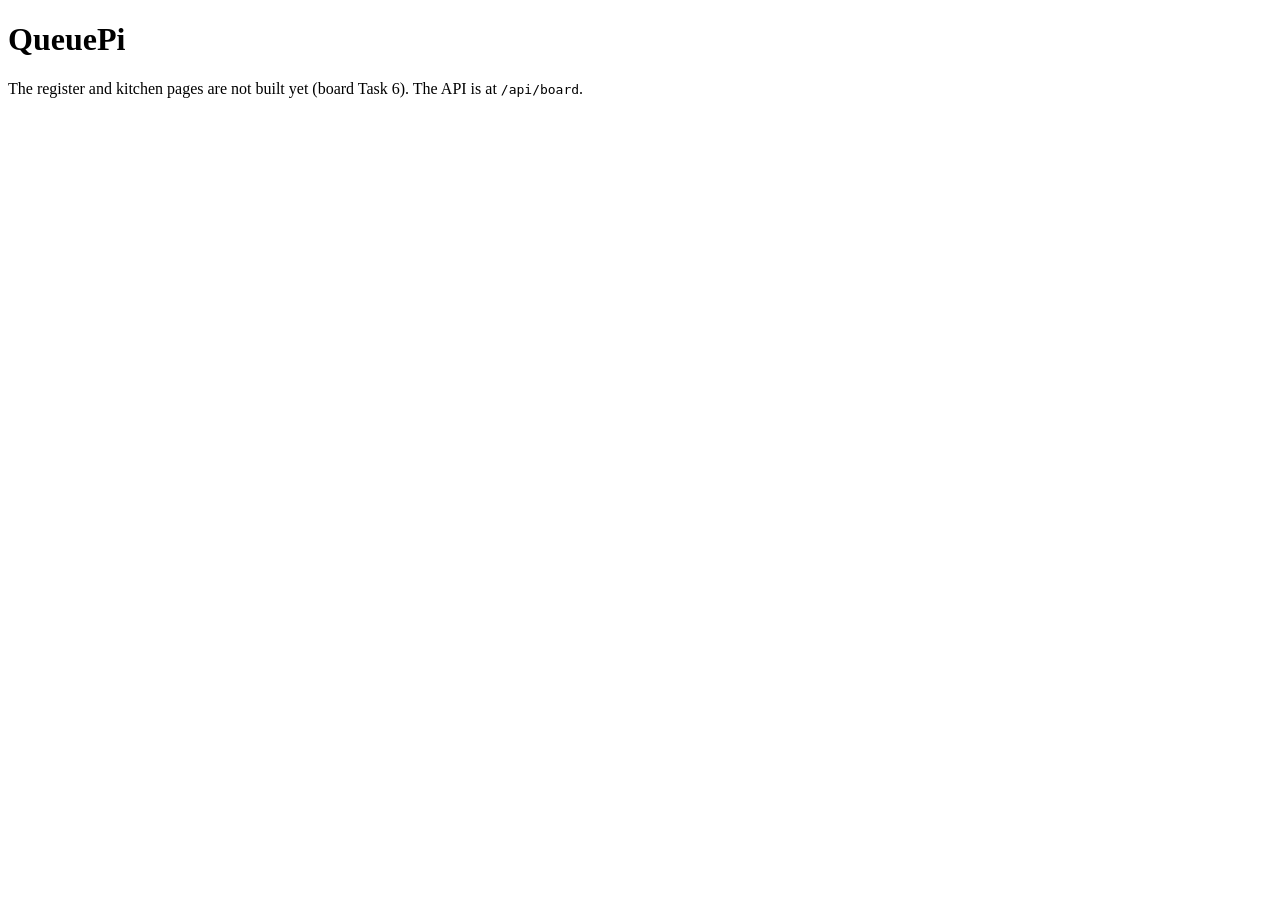
==== src/queuepi/static/index.html @ bf796006 "Project skeleton, order backend, and tests - SQLite order store (db.py): two-digit numbers, one acti" ====
<!doctype html>
<html lang="en">
<head>
<meta charset="utf-8">
<meta name="viewport" content="width=device-width, initial-scale=1">
<title>QueuePi</title>
</head>
<body>
<h1>QueuePi</h1>
<p>The register and kitchen pages are not built yet (board Task 6). The API is at <code>/api/board</code>.</p>
</body>
</html>
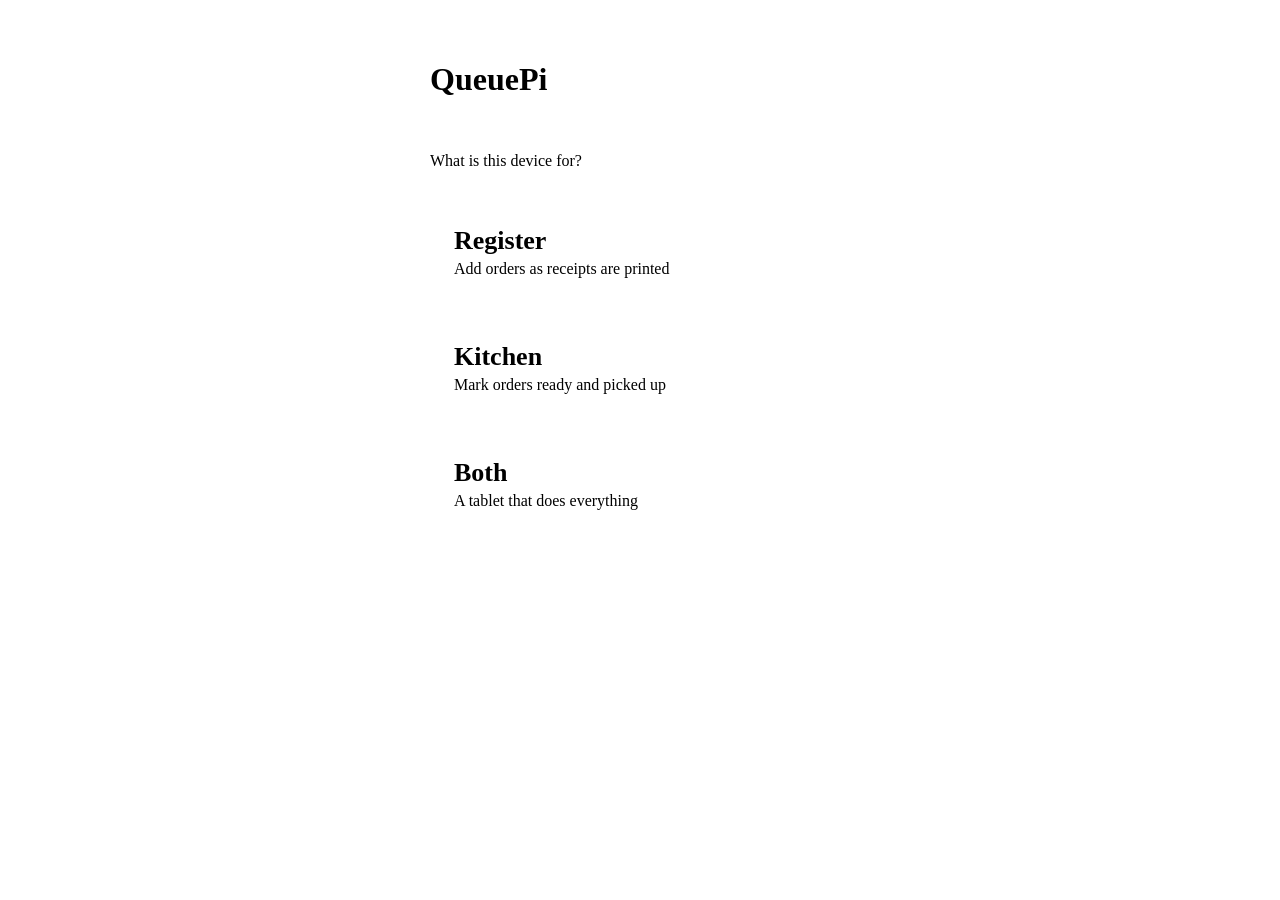
==== commit ac77a55a: "Staff pages: register, kitchen, and combined tablet view - One page served at /register, /kitchen, a" ====
--- a/src/queuepi/static/index.html
+++ b/src/queuepi/static/index.html
@@ -3,10 +3,33 @@
 <head>
 <meta charset="utf-8">
 <meta name="viewport" content="width=device-width, initial-scale=1">
+<meta name="theme-color" content="#111418">
+<link rel="manifest" href="/manifest.webmanifest">
+<link rel="apple-touch-icon" href="/icon-192.png">
+<link rel="stylesheet" href="/staff.css">
 <title>QueuePi</title>
+<script>
+  // A device that has chosen before goes straight back to its page
+  // (this is also where the home-screen icon starts). "/?choose" shows the menu.
+  try {
+    const last = localStorage.getItem("queuepi.view");
+    if (last && !location.search.includes("choose")) location.replace(last);
+  } catch (e) { /* private mode: just show the choices */ }
+</script>
+<style>
+  .choose { max-width: 420px; margin: 40px auto; padding: 0 16px; display: flex; flex-direction: column; gap: 16px; }
+  .choose a { display: block; padding: 24px; border-radius: 16px; background: var(--panel); color: var(--text);
+              text-decoration: none; font-size: 26px; font-weight: 700; }
+  .choose a span { display: block; font-size: 16px; font-weight: normal; color: var(--muted); margin-top: 4px; }
+</style>
 </head>
 <body>
-<h1>QueuePi</h1>
-<p>The register and kitchen pages are not built yet (board Task 6). The API is at <code>/api/board</code>.</p>
+<div class="choose">
+  <h1>QueuePi</h1>
+  <p class="muted">What is this device for?</p>
+  <a href="/register">Register<span>Add orders as receipts are printed</span></a>
+  <a href="/kitchen">Kitchen<span>Mark orders ready and picked up</span></a>
+  <a href="/staff">Both<span>A tablet that does everything</span></a>
+</div>
 </body>
 </html>
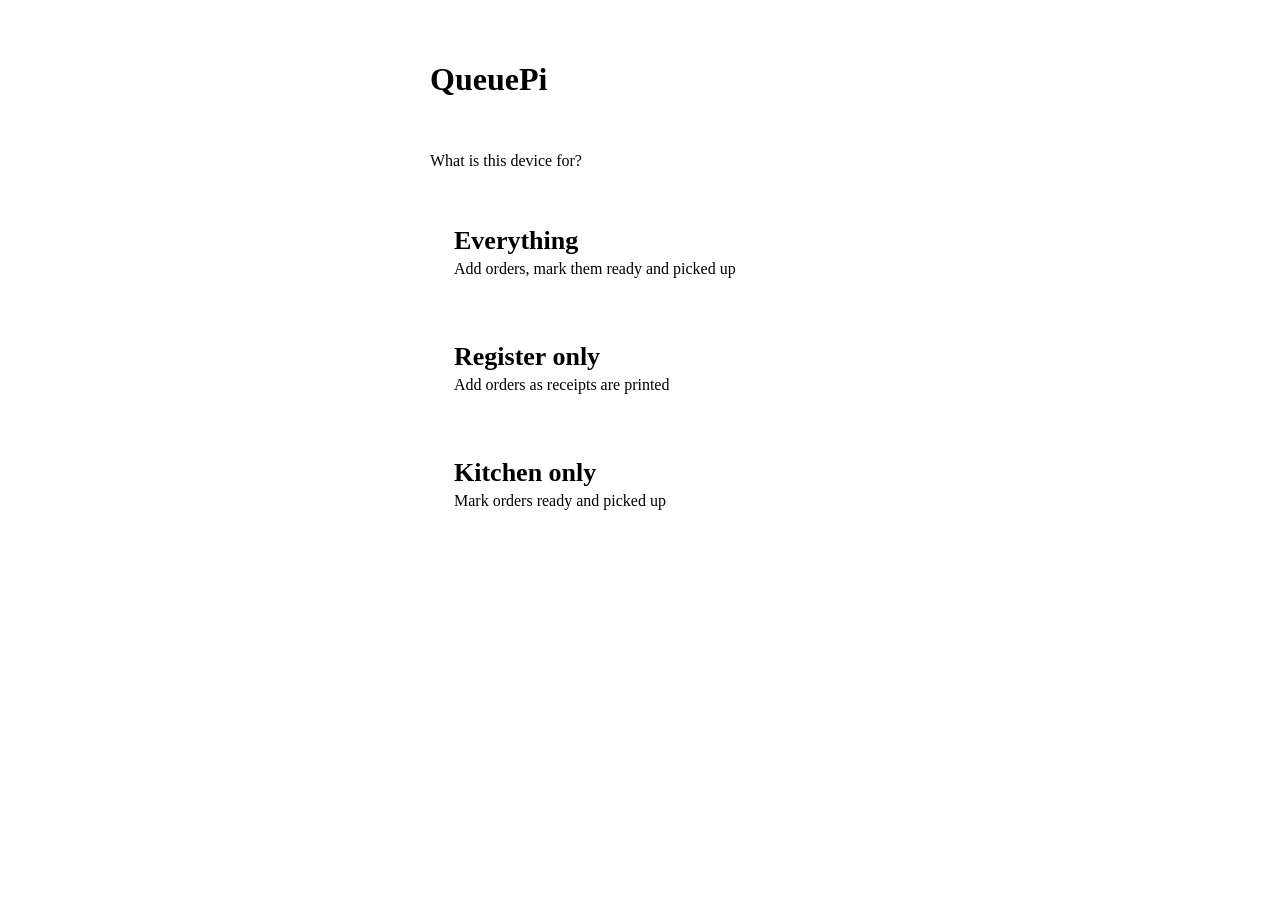
==== commit 58f29f2a: "Staff page: add the next numbers with one tap; keypad in a sheet The board now includes `next`: the " ====
--- a/src/queuepi/static/index.html
+++ b/src/queuepi/static/index.html
@@ -27,9 +27,9 @@
 <div class="choose">
   <h1>QueuePi</h1>
   <p class="muted">What is this device for?</p>
-  <a href="/register">Register<span>Add orders as receipts are printed</span></a>
-  <a href="/kitchen">Kitchen<span>Mark orders ready and picked up</span></a>
-  <a href="/staff">Both<span>A tablet that does everything</span></a>
+  <a href="/staff">Everything<span>Add orders, mark them ready and picked up</span></a>
+  <a href="/register">Register only<span>Add orders as receipts are printed</span></a>
+  <a href="/kitchen">Kitchen only<span>Mark orders ready and picked up</span></a>
 </div>
 </body>
 </html>
